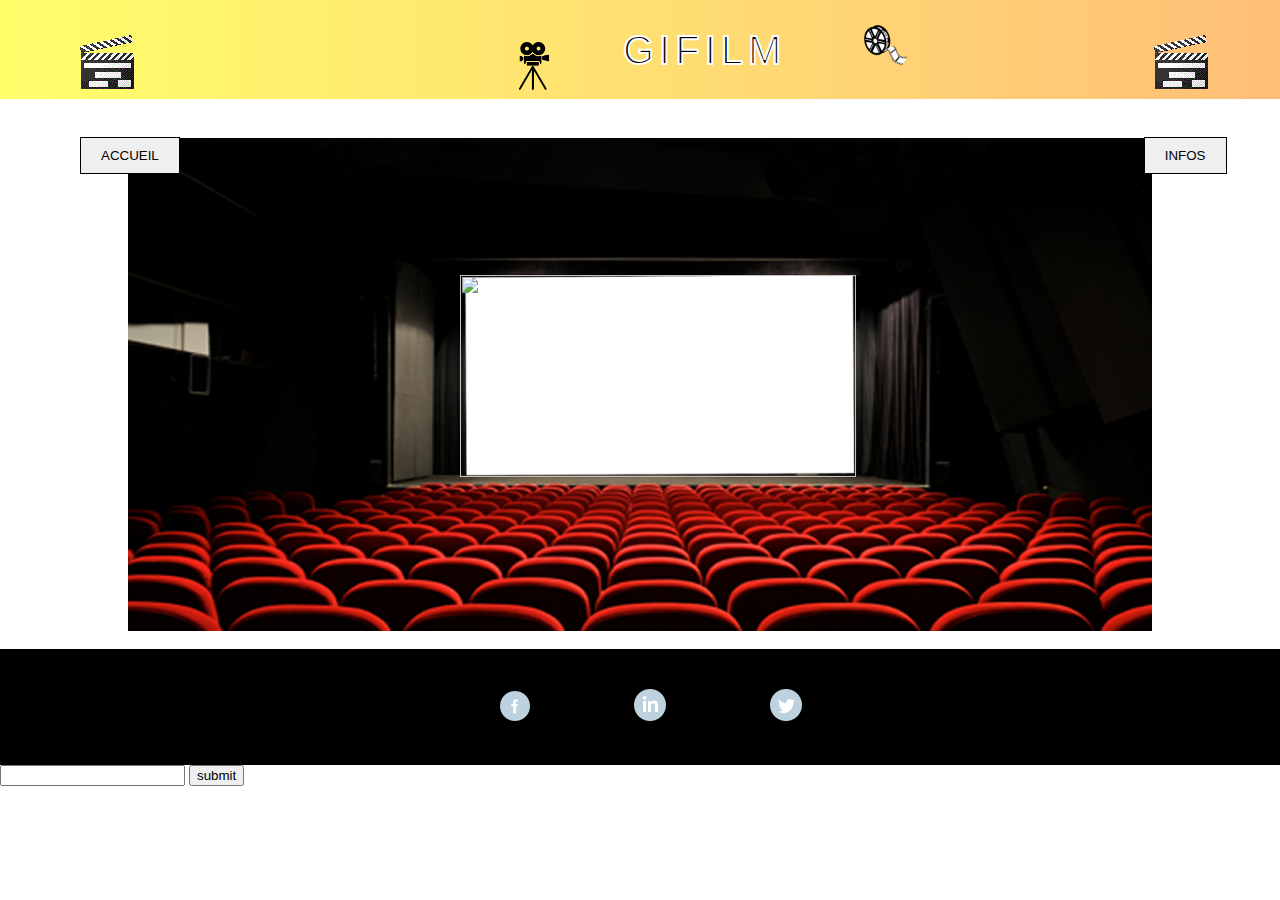
==== index_2.html @ 745ce000 "search" ====
<!DOCTYPE html>
<html lang="fr">
<html>
<head>
	<meta charset="utf-8">
	<title>The API Giphy for Genius</title>
	<link rel="stylesheet" type="text/css" href="asset/CSS/style_2.css">
	<link rel="stylesheet" type="text/css" href="asset/CSS/animation.css">
	<script src="https://ajax.googleapis.com/ajax/libs/jquery/3.1.1/jquery.min.js"></script>
</head>
<body>

	<header id="header">
		<nav>
			<ul id="img_list">
				<li class="list"><img src="Images/action.gif" id="left"></li>
				<li class="list"><img src="Images/scopelogo.png" id="camera"></li>
				<li class="list"><h1 id="title">GIFILM</h1></li>
				<li class="list"><img src="Images/bobine.png" id="bobine"></li>
				<li class="list"><img src="Images/action.gif" id="rigth"></li>
			</ul>
		</nav>
	</header>

	<section id="section">
		<nav>
			<ul id="menu">
				<li class="list_menu"><button id="accueil">ACCUEIL</button></li>
				<li class="list_menu"><button id="info">INFOS</button></li>
			</ul>
		</nav>
		<img src="" id="room">
		<img src="" id="mgm">
	</section>

	<footer id="footer">
		<nav>
			<ul id="item">
				<li class="list_item"><a href="#"><img src="Images/fb.png"></a></li>
				<li class="list_item"><a href="#"><img src="Images/linkedin.png"></a></li>
				<li class="list_item"><a href="#"><img src="Images/twitter.png"></a></li>
			</ul>
		</nav>
	</footer>

	<input type="text" id="test">
	<button id="button">submit</button>

	<script src="asset/script/javascript.js"></script>
</body>
</html>
---- asset/CSS/style_2.css ----
html, body, div, span, applet, object, iframe,
h1, h2, h3, h4, h5, h6, p, blockquote, pre,
a, abbr, acronym, address, big, cite, code,
del, dfn, em, img, ins, kbd, q, s, samp,
small, strike, strong, sub, sup, tt, var,
b, u, i, center,
dl, dt, dd, ol, ul, li,
fieldset, form, label, legend,
table, caption, tbody, tfoot, thead, tr, th, td,
article, aside, canvas, details, embed, 
figure, figcaption, footer, header, hgroup, 
menu, nav, output, ruby, section, summary,
time, mark, audio, video {
	margin: 0;
	padding: 0;
	border: 0;
	font-size: 100%;
	font: inherit;
	vertical-align: baseline;
}
@font-face {
  font-family:"Roboto";
  src: url("Fonts/Roboto-Light.ttf");
  src: url("Fonts/Roboto-Bold.ttf");
}



#img_list{
	background-color: grey;
	width: 100%;
	position: relative;
}
.list{
	display: inline-block;
	margin-left: 70px;
}
#left{
	margin-right: 300px;
}
#title{
	position: relative;
	bottom: 26px;
	font-family: 'Roboto-Bold', sans-serif;
	font-size: 40px;
	letter-spacing: 5px;
	-webkit-text-stroke-width: 2px;
	-webkit-text-stroke-color: #fff;
}
#camera{
	position: relative;
	width: 30px;
}
#bobine{
	width: 50px;
	margin-top: 20px;
	margin-bottom: 20px;
	margin-right: 160px;
}

			/* Shaping of section */


#room{
	display: block;
    margin: 0 auto;
}
#menu{
	margin-top: 20px;
}
.list_menu{
	margin-top: 18px;
	display: inline-block;
}
#accueil{
	padding: 10px 20px;
	margin-left: 80px;
	border: solid 1px;
	font-family: 'Roboto-Bold', sans-serif;
}
#accueil:hover{
	background-color: #BBD2E1;
	transition: .7s;
	border-radius: 10px;
}

#info{
	padding: 10px 20px;
	border: solid 1px;
	margin-left: 960px;
	font-family: 'Roboto-Bold', sans-serif;
}
#info:hover{
	background-color: #BBD2E1;
	transition: .7s;
	border-radius: 10px;
}

#footer{
	background-color: black;
	width: 100%;
}
#item{
	margin-left: 400px;
}
.list_item{
	display: inline-block;
	padding-left: 100px;
	margin-top: 40px;
	margin-bottom: 40px;
}

#section{
	background: url(../../Images/salle.png);
	height: 530px;
	width: 100%;
	background-position: center;
	background-repeat: no-repeat;
}

#mgm {
	height: 202px;
	width: 396px;
	position: absolute;
	top: 275px;
	left: 460px;
}
---- asset/CSS/animation.css ----
#img_list {
	background: linear-gradient(270deg, #18f0b8, #FD3F92, #FFFF6B);
	background-size: 600% 600%;
	-webkit-animation: Gradient 30s ease infinite;
}
@-webkit-keyframes Gradient {
	0%{background-position:0% 50%}
	50%{background-position:100% 50%}
	100%{background-position:0% 50%}
}
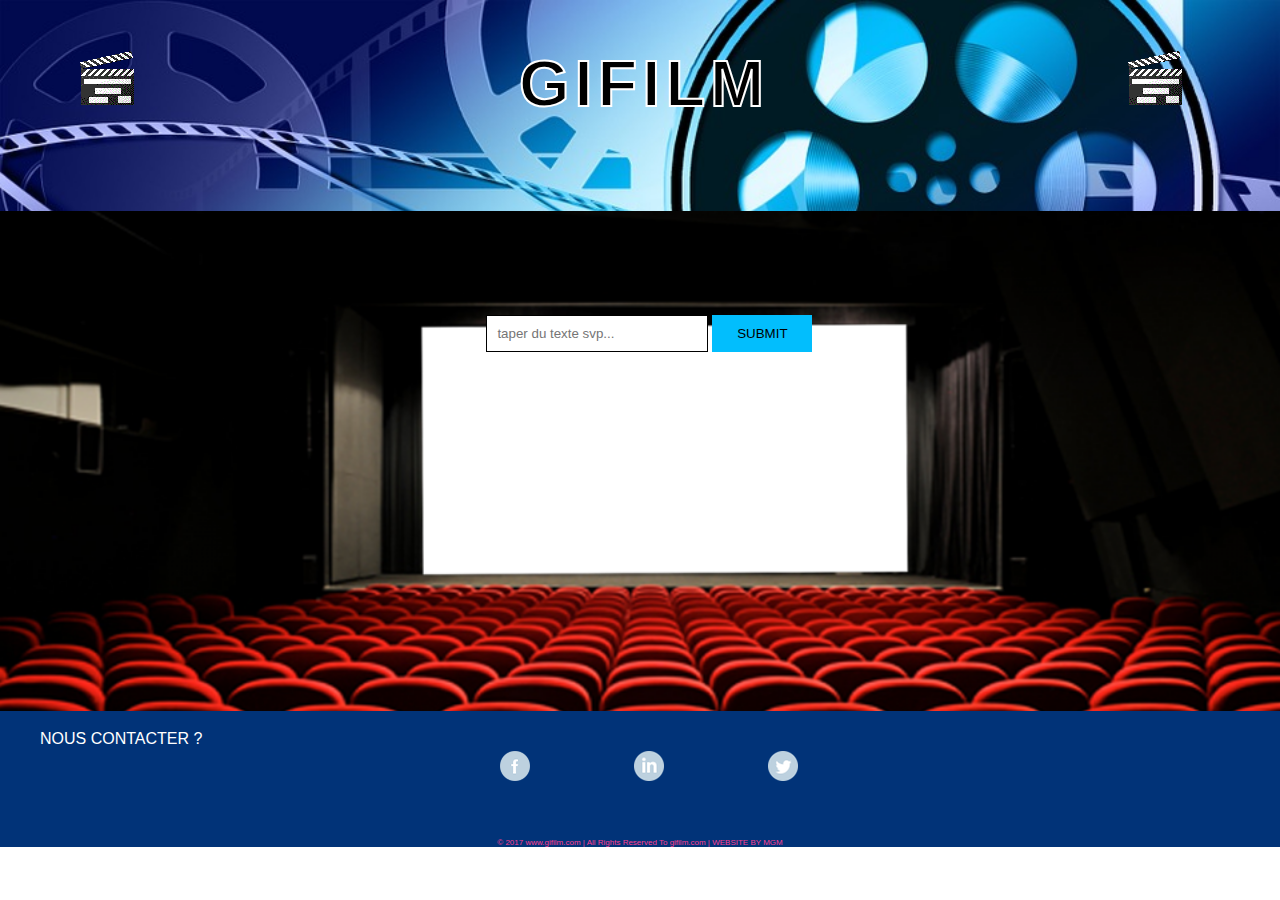
==== commit 4f90dd98: "design" ====
--- a/index_2.html
+++ b/index_2.html
@@ -6,6 +6,7 @@
 	<title>The API Giphy for Genius</title>
 	<link rel="stylesheet" type="text/css" href="asset/CSS/style_2.css">
 	<link rel="stylesheet" type="text/css" href="asset/CSS/animation.css">
+	<link rel="stylesheet" type="text/css" href="asset/CSS/reset.css">
 	<script src="https://ajax.googleapis.com/ajax/libs/jquery/3.1.1/jquery.min.js"></script>
 </head>
 <body>
@@ -14,25 +15,19 @@
 		<nav>
 			<ul id="img_list">
 				<li class="list"><img src="Images/action.gif" id="left"></li>
-				<li class="list"><img src="Images/scopelogo.png" id="camera"></li>
 				<li class="list"><h1 id="title">GIFILM</h1></li>
-				<li class="list"><img src="Images/bobine.png" id="bobine"></li>
 				<li class="list"><img src="Images/action.gif" id="rigth"></li>
 			</ul>
 		</nav>
 	</header>
 
-	<section id="section">
-		<nav>
-			<ul id="menu">
-				<li class="list_menu"><button id="accueil">ACCUEIL</button></li>
-				<li class="list_menu"><button id="info">INFOS</button></li>
-			</ul>
-		</nav>
-		<img src="" id="room">
-		<img src="" id="mgm">
-	</section>
+	<section id="section"></section>
 
+	<div id="form">
+		<input type="text" id="input" placeholder="taper du texte svp...">
+		<button id="submit">SUBMIT</button>
+	</div>
+	
 	<footer id="footer">
 		<nav>
 			<ul id="item">
@@ -41,10 +36,10 @@
 				<li class="list_item"><a href="#"><img src="Images/twitter.png"></a></li>
 			</ul>
 		</nav>
+
+		<p id="contact">NOUS CONTACTER ?</p>
+		<p id="footer_info">© 2017 www.gifilm.com | All Rights Reserved To gifilm.com | WEBSITE BY MGM</p>
 	</footer>
-
-	<input type="text" id="test">
-	<button id="button">submit</button>
 
 	<script src="asset/script/javascript.js"></script>
 </body>
--- a/asset/CSS/style_2.css
+++ b/asset/CSS/style_2.css
@@ -1,51 +1,32 @@
-html, body, div, span, applet, object, iframe,
-h1, h2, h3, h4, h5, h6, p, blockquote, pre,
-a, abbr, acronym, address, big, cite, code,
-del, dfn, em, img, ins, kbd, q, s, samp,
-small, strike, strong, sub, sup, tt, var,
-b, u, i, center,
-dl, dt, dd, ol, ul, li,
-fieldset, form, label, legend,
-table, caption, tbody, tfoot, thead, tr, th, td,
-article, aside, canvas, details, embed, 
-figure, figcaption, footer, header, hgroup, 
-menu, nav, output, ruby, section, summary,
-time, mark, audio, video {
-	margin: 0;
-	padding: 0;
-	border: 0;
-	font-size: 100%;
-	font: inherit;
-	vertical-align: baseline;
-}
 @font-face {
   font-family:"Roboto";
   src: url("Fonts/Roboto-Light.ttf");
   src: url("Fonts/Roboto-Bold.ttf");
 }
 
-
-
 #img_list{
-	background-color: grey;
 	width: 100%;
-	position: relative;
+	background-image: url(../../Images/gif_banniu00e8re.jpg);
+	background-size: 100%;
+    height: 211px;
+    background-repeat: no-repeat;
 }
 .list{
 	display: inline-block;
 	margin-left: 70px;
+	margin-top: 50px;
 }
 #left{
 	margin-right: 300px;
 }
 #title{
 	position: relative;
-	bottom: 26px;
-	font-family: 'Roboto-Bold', sans-serif;
-	font-size: 40px;
-	letter-spacing: 5px;
-	-webkit-text-stroke-width: 2px;
-	-webkit-text-stroke-color: #fff;
+    font-family: 'Roboto-Bold', sans-serif;
+    font-size: 65px;
+    letter-spacing: 5px;
+    -webkit-text-stroke-width: 2px;
+    -webkit-text-stroke-color: #fff;
+    margin-right: 275px;
 }
 #camera{
 	position: relative;
@@ -95,10 +76,57 @@
 	transition: .7s;
 	border-radius: 10px;
 }
+#section{
+	height: 500px;
+	width: 100%;
+	background: url(../../Images/salle.png);
+	background-repeat: no-repeat;
+    background-position: center;
+    background-size: 100%;
+}
+
+#form{
+    position: absolute;
+    top: 35%;
+    left: 38%;
+    display: inline-block;
+}
+#input{
+	border: 1px solid #000;
+	padding: 10px;
+	width: 200px;
+	font-family: 'Roboto-Bold', sans-serif;
+}
+#input:focus{
+	color: #02befd;
+	border-color: #02befd;
+	transition: .9s;
+	font-size: 12px;
+}
+#input:hover{
+	transition: .5s;
+	border-radius: 3px;
+	box-shadow: 0px 0px 10px #fff;
+}
+#submit{
+	border: 1px solid #02befd;
+	background-color: #02befd;
+	padding: 10px;
+	width: 100px;
+	font-family: 'Roboto-Bold', sans-serif;
+}
+#submit:hover{
+	transition: .5s;
+	border-radius: 3px;
+	box-shadow: 0px 0px 10px #fff;
+}
+
+
 
 #footer{
-	background-color: black;
+	background-color: #013378;
 	width: 100%;
+	position: relative;
 }
 #item{
 	margin-left: 400px;
@@ -109,30 +137,19 @@
 	margin-top: 40px;
 	margin-bottom: 40px;
 }
-
-#section{
-	background: url(../../Images/salle.png);
-	height: 530px;
-	width: 100%;
-	background-position: center;
-	background-repeat: no-repeat;
+#contact{
+	color: #fff;
+	position: absolute;
+	top: 20px;
+	left: 40px;
+	font-family: 'Roboto-Bold', sans-serif;
 }
-
-#mgm {
-	height: 202px;
-	width: 396px;
-	position: absolute;
-	top: 275px;
-	left: 460px;
-}
-
-
-
-
-
-
-
-
-
-
-
+#footer_info{
+	text-align: center;
+	top: 30px;
+	color: #FD3F92;
+	text-align: center;
+	margin-top: 15px;
+	font-family: 'Roboto-Bold', sans-serif;
+	font-size: 8px;
+}--- a/asset/CSS/animation.css
+++ b/asset/CSS/animation.css
@@ -1,4 +1,4 @@
-#img_list {
+/*#img_list {
 	background: linear-gradient(270deg, #18f0b8, #FD3F92, #FFFF6B);
 	background-size: 600% 600%;
 	-webkit-animation: Gradient 30s ease infinite;
@@ -7,4 +7,5 @@
 	0%{background-position:0% 50%}
 	50%{background-position:100% 50%}
 	100%{background-position:0% 50%}
-}+}
+*/
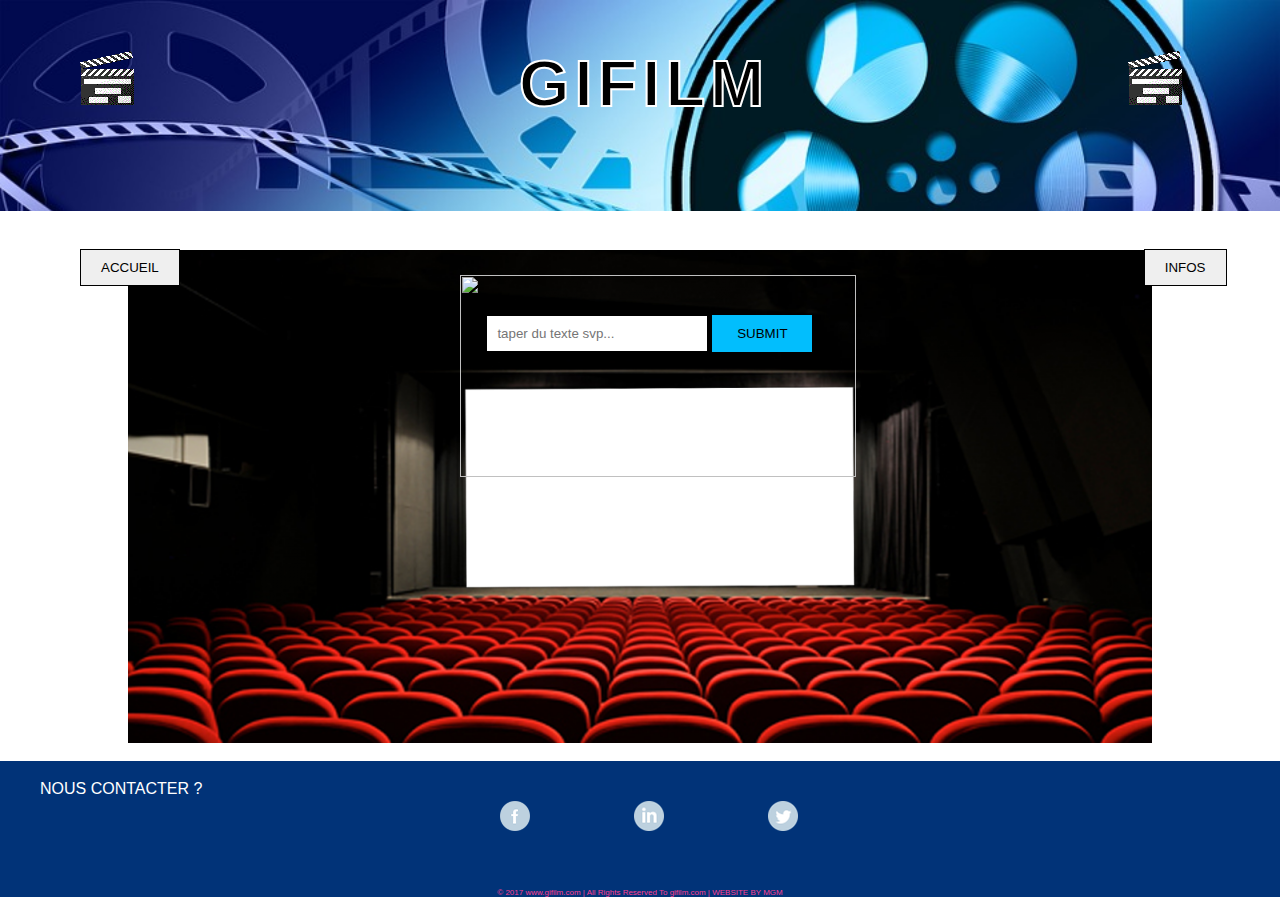
==== commit 22077e31: "design" ====
--- a/index_2.html
+++ b/index_2.html
@@ -21,7 +21,16 @@
 		</nav>
 	</header>
 
-	<section id="section"></section>
+	<section id="section">
+		<nav>
+			<ul id="menu">
+				<li class="list_menu"><button id="accueil">ACCUEIL</button></li>
+				<li class="list_menu"><button id="info">INFOS</button></li>
+			</ul>
+		</nav>
+		<img src="" id="room">
+		<img src="" id="mgm">
+	</section>
 
 	<div id="form">
 		<input type="text" id="input" placeholder="taper du texte svp...">
--- a/asset/CSS/style_2.css
+++ b/asset/CSS/style_2.css
@@ -126,6 +126,7 @@
 #footer{
 	background-color: #013378;
 	width: 100%;
+
 	position: relative;
 }
 #item{
@@ -137,6 +138,7 @@
 	margin-top: 40px;
 	margin-bottom: 40px;
 }
+
 #contact{
 	color: #fff;
 	position: absolute;
@@ -152,4 +154,30 @@
 	margin-top: 15px;
 	font-family: 'Roboto-Bold', sans-serif;
 	font-size: 8px;
-}+}
+
+#section{
+	background: url(../../Images/salle.png);
+	height: 530px;
+	width: 100%;
+	background-position: center;
+	background-repeat: no-repeat;
+}
+
+#mgm {
+	height: 202px;
+	width: 396px;
+	position: absolute;
+	top: 275px;
+	left: 460px;
+}
+
+
+
+
+
+
+
+
+
+
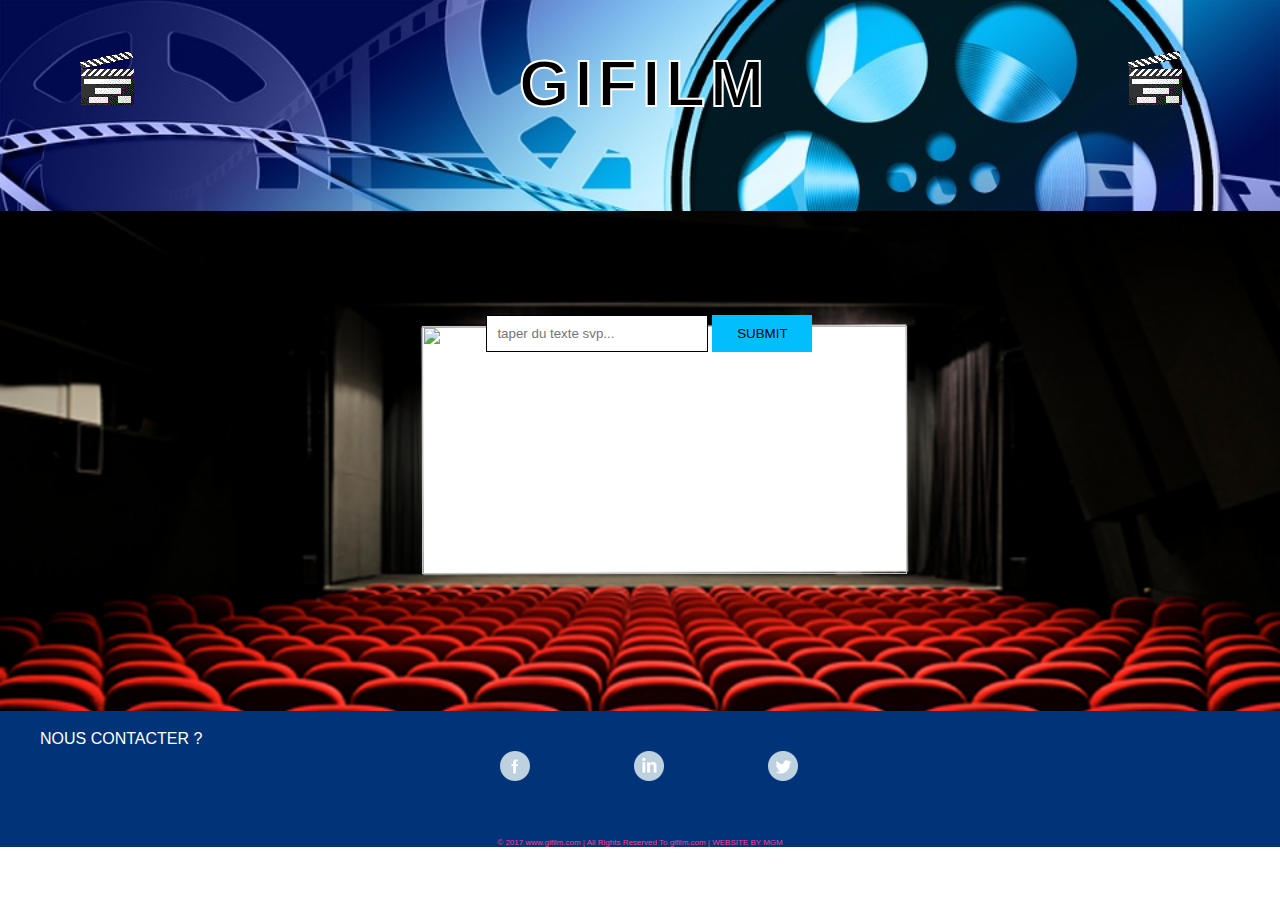
==== commit 9cfdd7e4: "rework" ====
--- a/index_2.html
+++ b/index_2.html
@@ -22,12 +22,6 @@
 	</header>
 
 	<section id="section">
-		<nav>
-			<ul id="menu">
-				<li class="list_menu"><button id="accueil">ACCUEIL</button></li>
-				<li class="list_menu"><button id="info">INFOS</button></li>
-			</ul>
-		</nav>
 		<img src="" id="room">
 		<img src="" id="mgm">
 	</section>
--- a/asset/CSS/style_2.css
+++ b/asset/CSS/style_2.css
@@ -156,20 +156,13 @@
 	font-size: 8px;
 }
 
-#section{
-	background: url(../../Images/salle.png);
-	height: 530px;
-	width: 100%;
-	background-position: center;
-	background-repeat: no-repeat;
-}
 
 #mgm {
-	height: 202px;
-	width: 396px;
-	position: absolute;
-	top: 275px;
-	left: 460px;
+    height: 248px;
+    width: 485px;
+    position: absolute;
+    top: 326px;
+    left: 422px;
 }
 
 
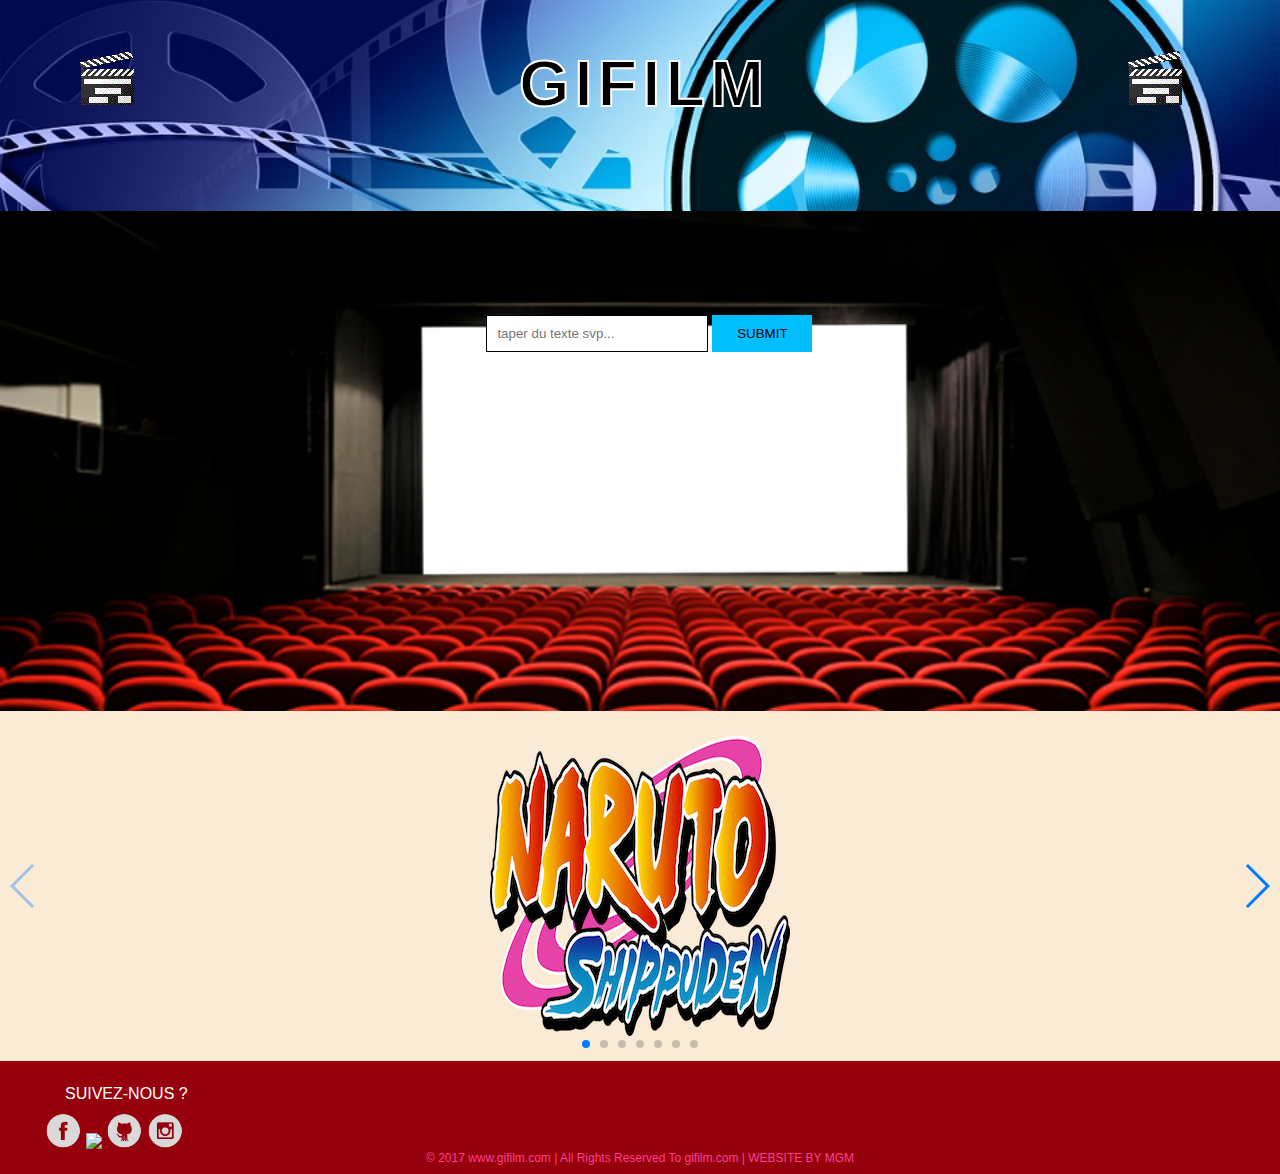
==== commit 2763d08b: "swiper" ====
--- a/index_2.html
+++ b/index_2.html
@@ -8,6 +8,10 @@
 	<link rel="stylesheet" type="text/css" href="asset/CSS/animation.css">
 	<link rel="stylesheet" type="text/css" href="asset/CSS/reset.css">
 	<script src="https://ajax.googleapis.com/ajax/libs/jquery/3.1.1/jquery.min.js"></script>
+    <meta name="viewport" content="width=device-width, initial-scale=1, minimum-scale=1, maximum-scale=1">
+
+    <!-- Link Swiper's CSS -->
+    <link rel="stylesheet" href="asset/CSS/swiper.min.css">    
 </head>
 <body>
 
@@ -31,19 +35,52 @@
 		<button id="submit">SUBMIT</button>
 	</div>
 	
+    <!-- Swiper -->
+    <div class="swiper-container">
+        <div class="swiper-wrapper">
+            <div class="swiper-slide"><img src="Images/naruto.png"></div>
+            <div class="swiper-slide"><img src="Images/star wars.png"></div>
+            <div class="swiper-slide"><img src="Images/dbz.png"></div>
+            <div class="swiper-slide"><img src="Images/one piece.png"></div>
+            <div class="swiper-slide"><img src="Images/sport.png"></div>
+            <div class="swiper-slide"><img src="Images/gags.png"></div>
+            <div class="swiper-slide"><img src="Images/marvel.png"></div>
+        </div>
+        <!-- Add Pagination -->
+        <div class="swiper-pagination"></div>
+        <!-- Add Arrows -->
+        <div class="swiper-button-next"></div>
+        <div class="swiper-button-prev"></div>
+    </div>
+	
 	<footer id="footer">
+		<p id="follow">SUIVEZ-NOUS ?</p>
+
 		<nav>
 			<ul id="item">
-				<li class="list_item"><a href="#"><img src="Images/fb.png"></a></li>
-				<li class="list_item"><a href="#"><img src="Images/linkedin.png"></a></li>
-				<li class="list_item"><a href="#"><img src="Images/twitter.png"></a></li>
+				<li class="list_item"><a href="https://www.facebook.com/"  target="_blank"><img src="Images/Facebook.png"  id="facebook"></a></li>
+				<li class="list_item"><a href="https://www.linkedin.com/"  target="_blank"><img src="Images/Linkedin.png"  id="linkedin"></a></li>
+				<li class="list_item"><a href="https://www.github.com/"    target="_blank"><img src="Images/Github.png"    id="github"></a></li>
+				<li class="list_item"><a href="https://www.instagram.com/" target="_blank"><img src="Images/Instagram.png" id="instagram"></a></li>
 			</ul>
 		</nav>
 
-		<p id="contact">NOUS CONTACTER ?</p>
 		<p id="footer_info">© 2017 www.gifilm.com | All Rights Reserved To gifilm.com | WEBSITE BY MGM</p>
 	</footer>
 
 	<script src="asset/script/javascript.js"></script>
+    <script src="asset/script/swiper.min.js"></script>
+	
+    <script>
+        var swiper = new Swiper('.swiper-container', {
+            pagination: '.swiper-pagination',
+            slidesPerView: 1,
+            paginationClickable: true,
+            spaceBetween: 30,
+            keyboardControl: true,
+            nextButton: '.swiper-button-next',
+            prevButton: '.swiper-button-prev',
+        });
+    </script>
 </body>
 </html>--- a/asset/CSS/style_2.css
+++ b/asset/CSS/style_2.css
@@ -11,14 +11,17 @@
     height: 211px;
     background-repeat: no-repeat;
 }
+
 .list{
 	display: inline-block;
 	margin-left: 70px;
 	margin-top: 50px;
 }
+
 #left{
 	margin-right: 300px;
 }
+
 #title{
 	position: relative;
     font-family: 'Roboto-Bold', sans-serif;
@@ -28,10 +31,12 @@
     -webkit-text-stroke-color: #fff;
     margin-right: 275px;
 }
+
 #camera{
 	position: relative;
 	width: 30px;
 }
+
 #bobine{
 	width: 50px;
 	margin-top: 20px;
@@ -46,21 +51,26 @@
 	display: block;
     margin: 0 auto;
 }
+
 #menu{
 	margin-top: 20px;
 }
+
 .list_menu{
 	margin-top: 18px;
 	display: inline-block;
 }
+
 #accueil{
 	padding: 10px 20px;
 	margin-left: 80px;
 	border: solid 1px;
 	font-family: 'Roboto-Bold', sans-serif;
 }
+
 #accueil:hover{
 	background-color: #BBD2E1;
+	-webkit-transition:.7s;
 	transition: .7s;
 	border-radius: 10px;
 }
@@ -73,6 +83,7 @@
 }
 #info:hover{
 	background-color: #BBD2E1;
+	-webkit-transition:.7s;
 	transition: .7s;
 	border-radius: 10px;
 }
@@ -100,10 +111,12 @@
 #input:focus{
 	color: #02befd;
 	border-color: #02befd;
+	-webkit-transition:.9s;
 	transition: .9s;
 	font-size: 12px;
 }
 #input:hover{
+	-webkit-transition:.5s;
 	transition: .5s;
 	border-radius: 3px;
 	box-shadow: 0px 0px 10px #fff;
@@ -116,61 +129,66 @@
 	font-family: 'Roboto-Bold', sans-serif;
 }
 #submit:hover{
+	-webkit-transition:.5s;
 	transition: .5s;
 	border-radius: 3px;
 	box-shadow: 0px 0px 10px #fff;
 }
 
-
-
 #footer{
-	background-color: #013378;
+	background-color: #96000c;
 	width: 100%;
-
-	position: relative;
 }
-#item{
-	margin-left: 400px;
+#item{	
+	padding-left: 45px;
+    padding-top: 10px;
 }
 .list_item{
-	display: inline-block;
-	padding-left: 100px;
-	margin-top: 40px;
-	margin-bottom: 40px;
+	display: inline;
 }
-
-#contact{
+#facebook,
+#linkedin,
+#github,
+#instagram{
+	width: 3%;
+}
+#follow{
 	color: #fff;
-	position: absolute;
-	top: 20px;
-	left: 40px;
+	padding-left: 65px;
+    padding-top: 25px;
+    font-size: 16px;
 	font-family: 'Roboto-Bold', sans-serif;
 }
 #footer_info{
-	text-align: center;
-	top: 30px;
 	color: #FD3F92;
-	text-align: center;
-	margin-top: 15px;
-	font-family: 'Roboto-Bold', sans-serif;
-	font-size: 8px;
-}
-
-
-#mgm {
-    height: 248px;
-    width: 485px;
-    position: absolute;
-    top: 326px;
-    left: 422px;
+    text-align: center;
+    padding-bottom: 10px;
+    font-family: 'Roboto-Bold', sans-serif;
+    font-size: 12px;
 }
 
 
 
 
+.swiper-container {
+    width: 100%;
+    height: 100%;
+    margin-left: auto;
+    margin-right: auto;
+}
+.swiper-slide {
+    text-align: center;
+    font-size: 18px;
+    background-color: antiquewhite;
 
-
-
-
-
-
+    /* Center slide text vertically */
+    display: -webkit-box;
+    display: -ms-flexbox;
+    display: flex;
+    -webkit-box-pack: center;
+    -ms-flex-pack: center;
+    justify-content: center;
+    -webkit-box-align: center;
+    -ms-flex-align: center;
+    align-items: center;
+}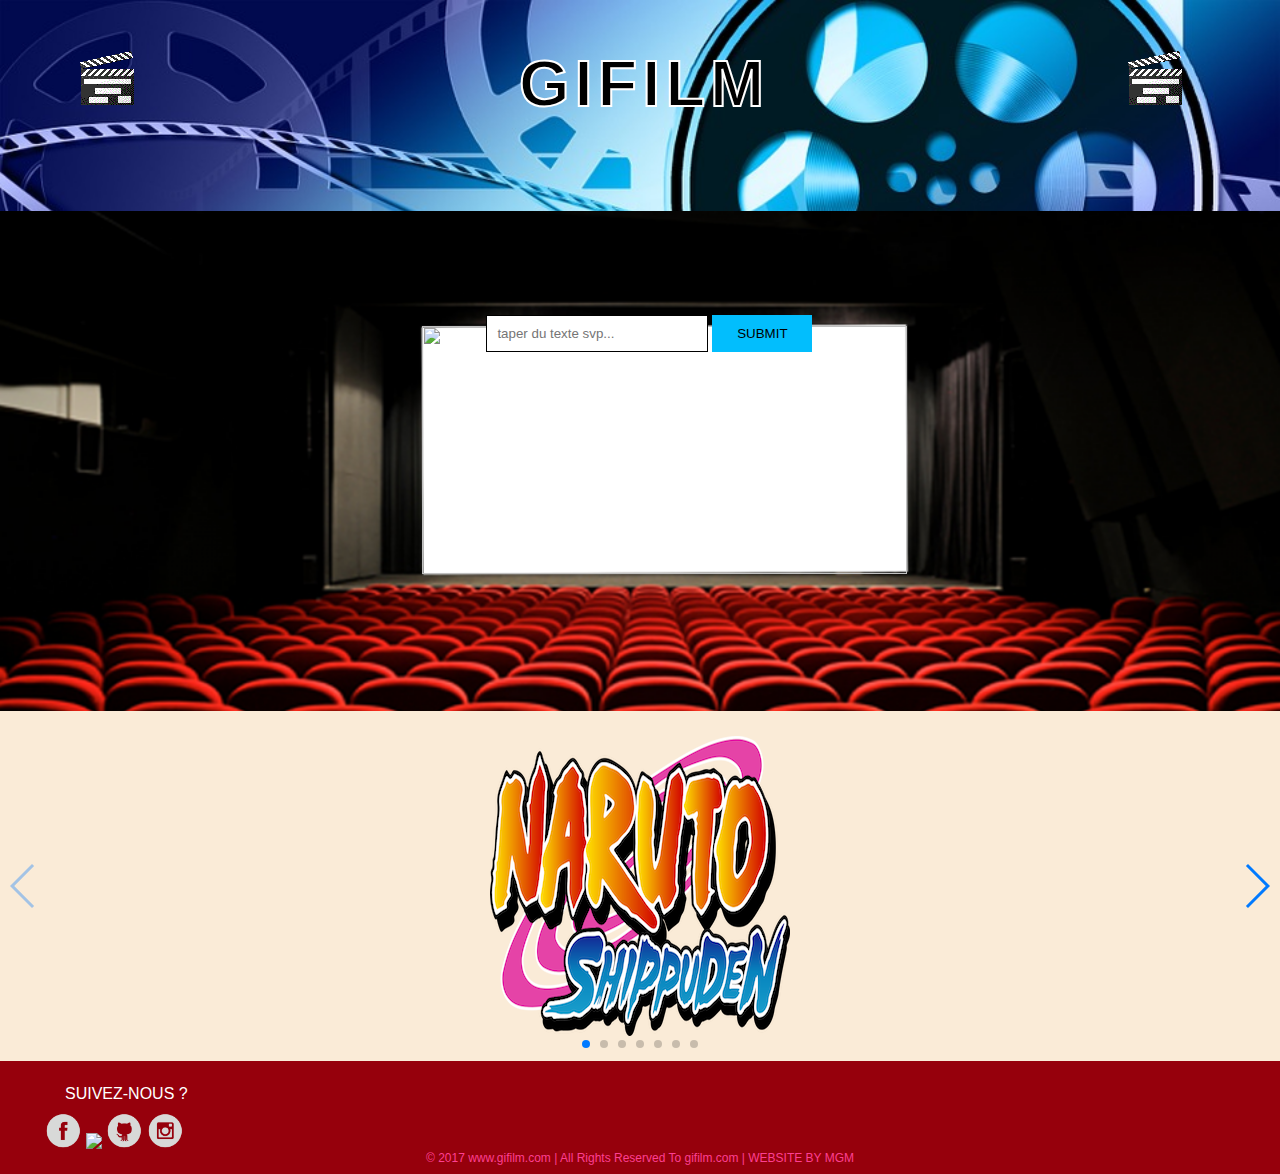
==== commit 8cba9b2a: "slider" ====
--- a/index_2.html
+++ b/index_2.html
@@ -38,7 +38,7 @@
     <!-- Swiper -->
     <div class="swiper-container">
         <div class="swiper-wrapper">
-            <div class="swiper-slide"><img src="Images/naruto.png"></div>
+            <div class="swiper-slide"><img src="Images/naruto.png" id="naruto"></div>
             <div class="swiper-slide"><img src="Images/star wars.png"></div>
             <div class="swiper-slide"><img src="Images/dbz.png"></div>
             <div class="swiper-slide"><img src="Images/one piece.png"></div>
@@ -53,6 +53,11 @@
         <div class="swiper-button-prev"></div>
     </div>
 	
+	<audio id="audio">
+  		<source src="Naruto Shippuden - Girei (Pain's Theme Song).mp3" type="audio/mpeg">
+  			Your browser does not support the audio tag.
+  	</audio>
+
 	<footer id="footer">
 		<p id="follow">SUIVEZ-NOUS ?</p>
 
--- a/asset/CSS/style_2.css
+++ b/asset/CSS/style_2.css
@@ -165,6 +165,13 @@
     padding-bottom: 10px;
     font-family: 'Roboto-Bold', sans-serif;
     font-size: 12px;
+}
+#mgm{
+    top: 326px;
+    left: 422px;
+    width: 485px;
+    height: 248px;
+	position: absolute;
 }
 
 
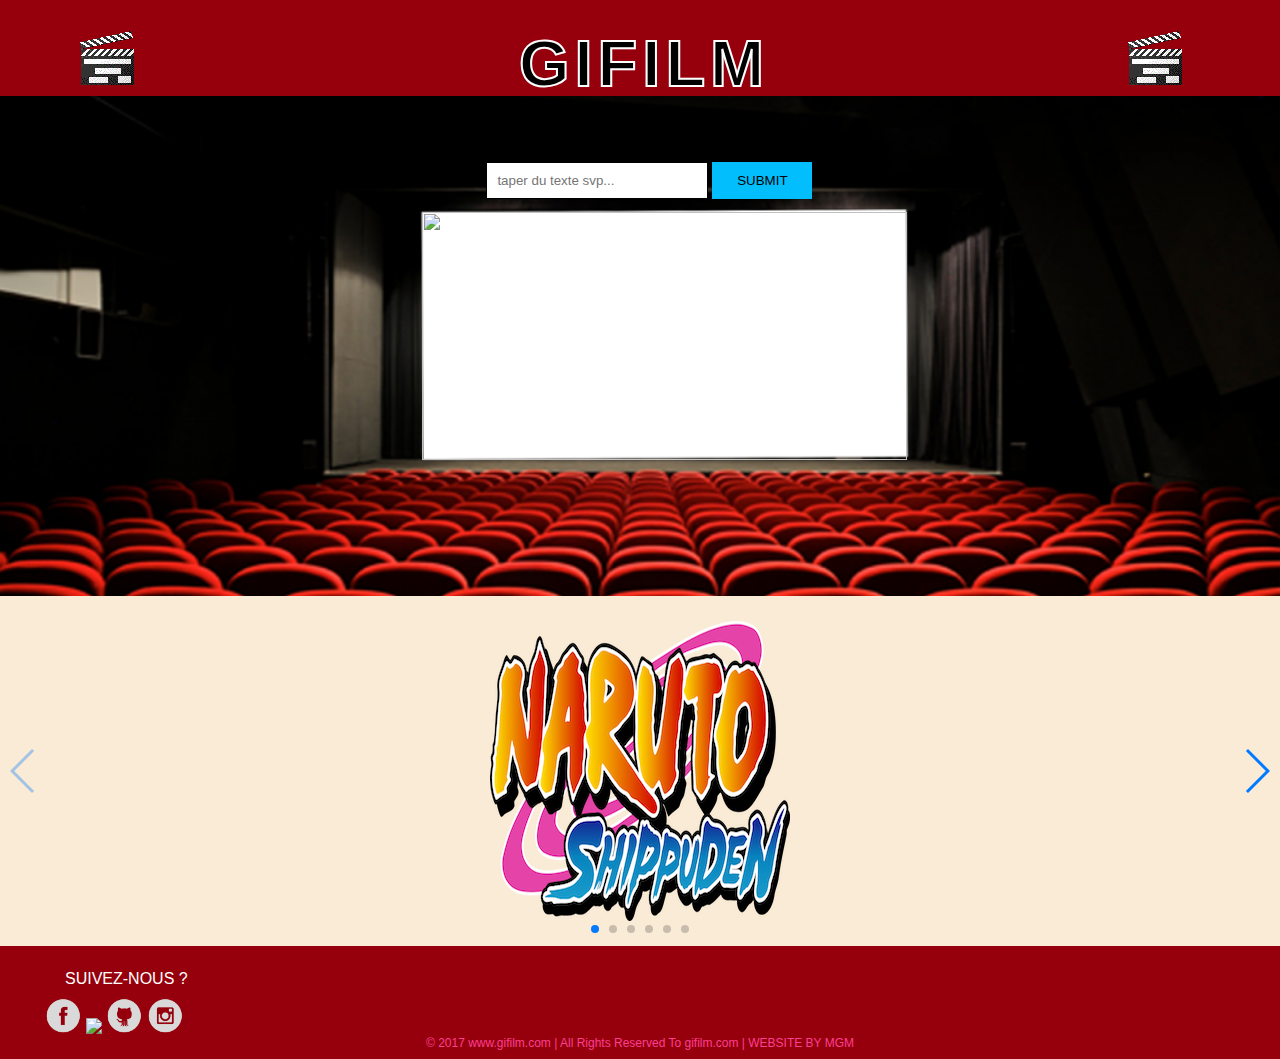
==== commit 219a736c: "nickel" ====
--- a/index_2.html
+++ b/index_2.html
@@ -39,12 +39,11 @@
     <div class="swiper-container">
         <div class="swiper-wrapper">
             <div class="swiper-slide"><img src="Images/naruto.png" id="naruto"></div>
-            <div class="swiper-slide"><img src="Images/star wars.png"></div>
-            <div class="swiper-slide"><img src="Images/dbz.png"></div>
-            <div class="swiper-slide"><img src="Images/one piece.png"></div>
-            <div class="swiper-slide"><img src="Images/sport.png"></div>
-            <div class="swiper-slide"><img src="Images/gags.png"></div>
-            <div class="swiper-slide"><img src="Images/marvel.png"></div>
+            <div class="swiper-slide"><img src="Images/star wars.png" id="star-wars"></div>
+            <div class="swiper-slide"><img src="Images/marvel.png" id="marvel"></div>
+            <div class="swiper-slide"><img src="Images/dbz.png" id="dbz"></div>
+            <div class="swiper-slide"><img src="Images/sport.png" id="sport"></div>
+            <div class="swiper-slide"><img src="Images/gags.png" id="gags"></div>
         </div>
         <!-- Add Pagination -->
         <div class="swiper-pagination"></div>
@@ -55,6 +54,11 @@
 	
 	<audio id="audio">
   		<source src="Naruto Shippuden - Girei (Pain's Theme Song).mp3" type="audio/mpeg">
+  			Your browser does not support the audio tag.
+  	</audio>
+
+  	<audio id="audio2">
+  		<source src="Star Wars-Dark Vador ThÃ¨me - [HD].mp3" type="audio/mpeg">
   			Your browser does not support the audio tag.
   	</audio>
 
--- a/asset/CSS/style_2.css
+++ b/asset/CSS/style_2.css
@@ -6,16 +6,14 @@
 
 #img_list{
 	width: 100%;
-	background-image: url(../../Images/gif_banniu00e8re.jpg);
-	background-size: 100%;
-    height: 211px;
-    background-repeat: no-repeat;
+	height: 100%;
+    background-color: #96000c;
 }
 
 .list{
+	margin-top: 30px;
+	margin-left: 70px;
 	display: inline-block;
-	margin-left: 70px;
-	margin-top: 50px;
 }
 
 #left{
@@ -88,8 +86,8 @@
 	border-radius: 10px;
 }
 #section{
+	width: 100%;
 	height: 500px;
-	width: 100%;
 	background: url(../../Images/salle.png);
 	background-repeat: no-repeat;
     background-position: center;
@@ -98,7 +96,7 @@
 
 #form{
     position: absolute;
-    top: 35%;
+    top: 18%;
     left: 38%;
     display: inline-block;
 }
@@ -167,7 +165,7 @@
     font-size: 12px;
 }
 #mgm{
-    top: 326px;
+    top: 212px;
     left: 422px;
     width: 485px;
     height: 248px;
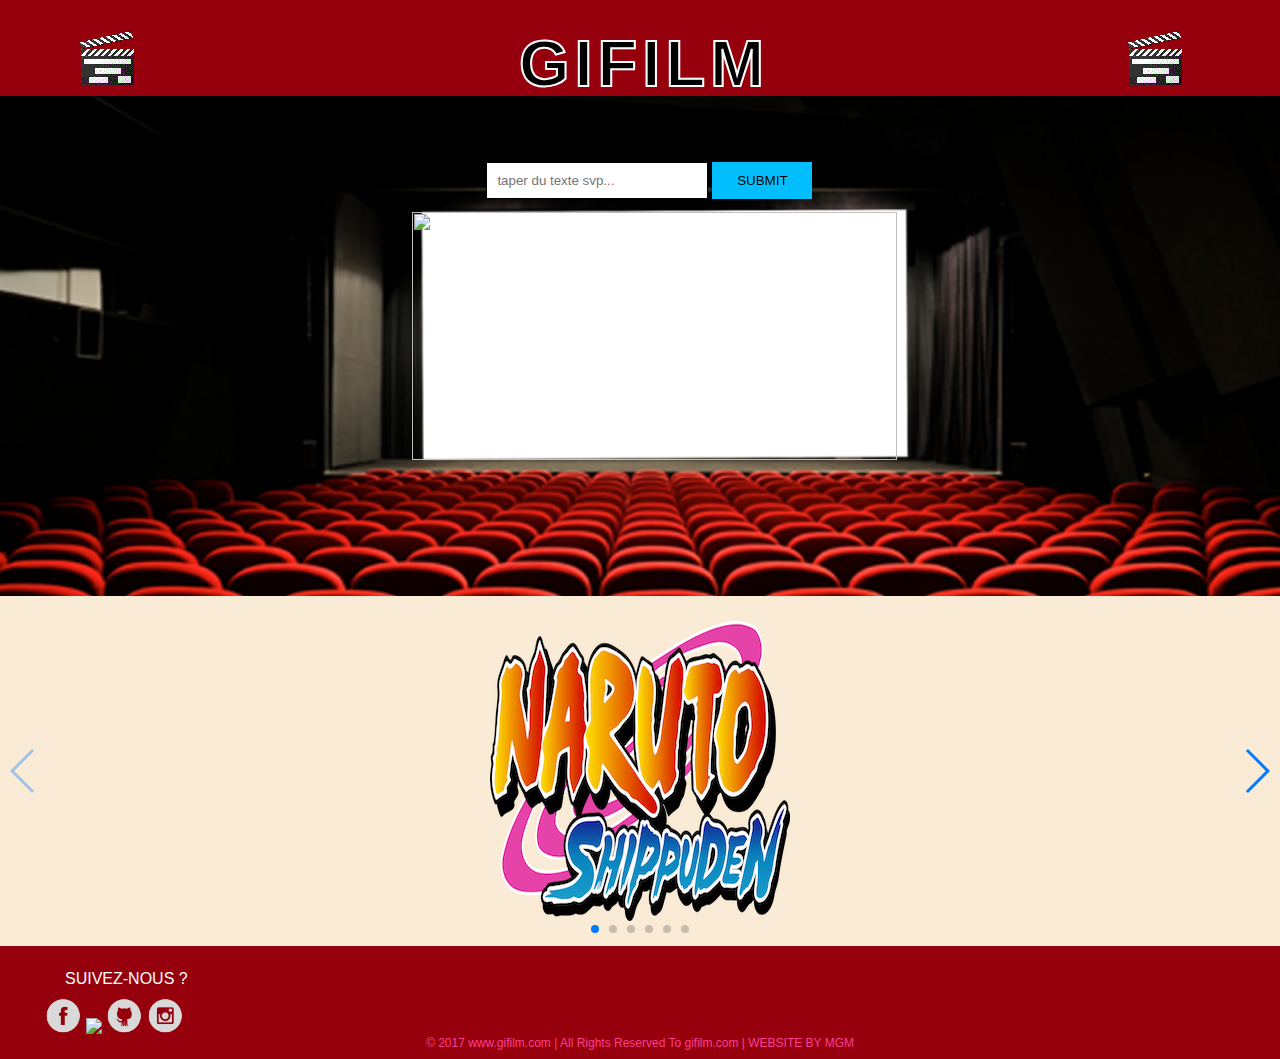
==== commit 1501608a: "charte graphique" ====
--- a/index_2.html
+++ b/index_2.html
@@ -53,14 +53,24 @@
     </div>
 	
 	<audio id="audio">
-  		<source src="Naruto Shippuden - Girei (Pain's Theme Song).mp3" type="audio/mpeg">
+        <source src="Media/Naruto%20Shippuden%20-%20Girei%20(Pain's%20Theme%20Song).mp3" type="audio/mpeg">
   			Your browser does not support the audio tag.
   	</audio>
 
   	<audio id="audio2">
-  		<source src="Star Wars-Dark Vador ThÃ¨me - [HD].mp3" type="audio/mpeg">
+  		<source src="Media/Star%20Wars-Dark%20Vador%20Th%C3%83%C2%A8me%20-%20%5BHD%5D.mp3" type="audio/mpeg">
   			Your browser does not support the audio tag.
   	</audio>
+  	
+    <audio id="audio3">
+        <source src="Media/G%C3%A9n%C3%A9rique%20Dragon%20Ball%20Z%20VOSTFR.mp3" type="audio/mpeg">
+        Your browser does not support the audio tag.
+    </audio>
+    
+    <audio id="audio4">
+        <source src="Media/Marvel%20nouveau%20g%C3%A9n%C3%A9rique%20-%20Comic%20Con%20San%20Diego.mp3" type="audio/mpeg">
+        Your browser does not support the audio tag.
+    </audio>
 
 	<footer id="footer">
 		<p id="follow">SUIVEZ-NOUS ?</p>
--- a/asset/CSS/style_2.css
+++ b/asset/CSS/style_2.css
@@ -95,7 +95,7 @@
 }
 
 #form{
-    position: absolute;
+    position: fixed;
     top: 18%;
     left: 38%;
     display: inline-block;
@@ -166,7 +166,7 @@
 }
 #mgm{
     top: 212px;
-    left: 422px;
+    left: 412px;
     width: 485px;
     height: 248px;
 	position: absolute;
